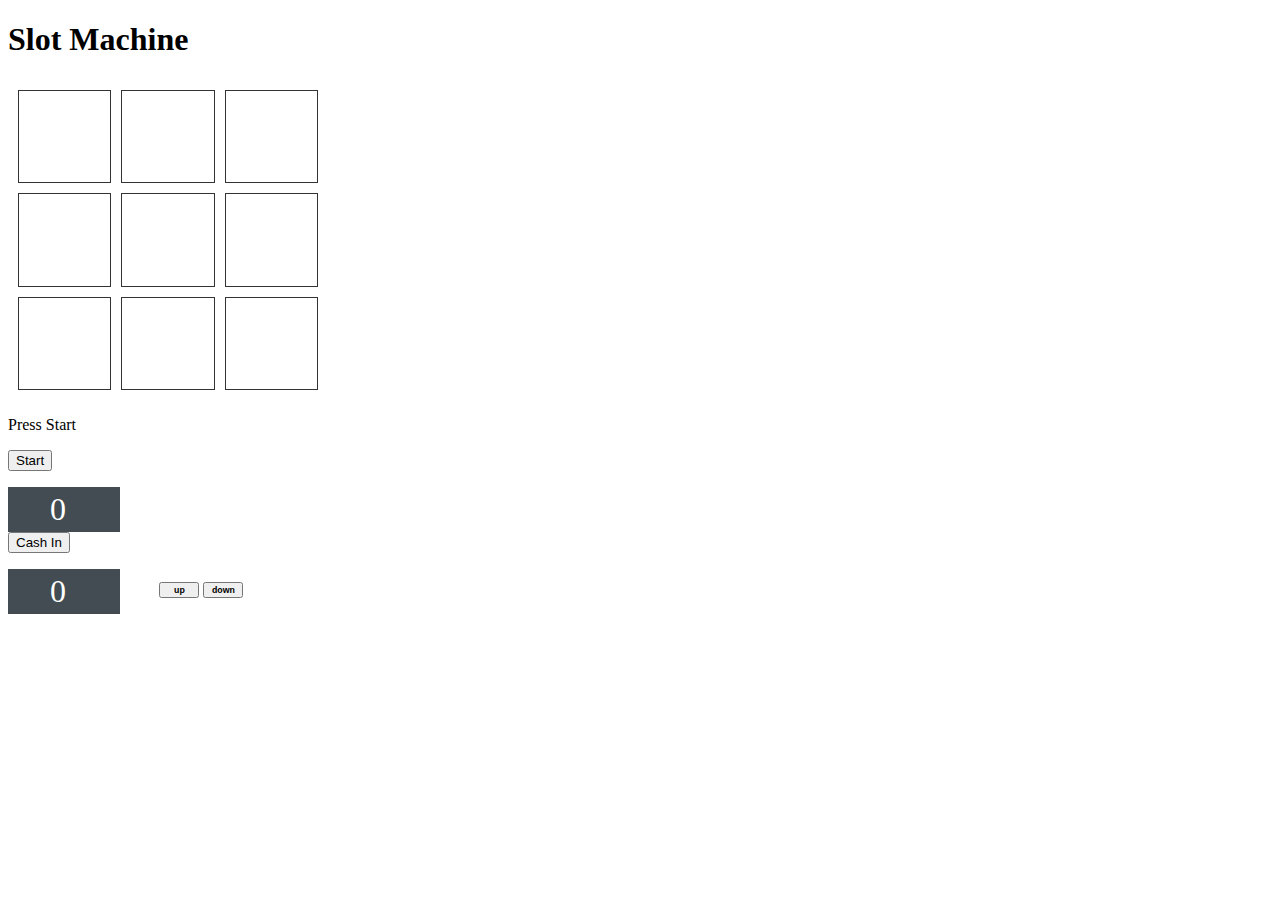
==== 02.12.09.2022/index.html @ d451402d "Add files via upload" ====
<!DOCTYPE html>
<html lang="en">
  <head>
    <meta charset="UTF-8" />
    <meta http-equiv="X-UA-Compatible" content="IE=edge" />
    <meta name="viewport" content="width=device-width, initial-scale=1.0" />
    <title>Slot Machine</title>

    <link href="style.css" rel="stylesheet" />
  </head>
  <body>
    <h1>Slot Machine</h1>
    <div id="Slot Machine"></div>
    <div class="box">
      <div class="box1"></div>
      <div class="box2"></div>
      <div class="box3"></div>
      <div class="box4"></div>
      <div class="box5"></div>
      <div class="box6"></div>
      <div class="box7"></div>
      <div class="box8"></div>
      <div class="box9"></div>
    </div>
    <p class="msg">Press Start</p>
    <button class="button">Start</button>
    <p></p>
    <div class="displayForTotalCredit">0</div>
    <button class="CashIn">Cash In</button>
    <p></p>
    <div class="displayForBet">0</div>
    <div class="bet">
      <button class="bet-up">up</button>
      <button class="bet-down">down</button>
    </div>
    <script src="script.js" charset="utf-8"></script>
  </body>
</html>
---- 02.12.09.2022/style.css ----
.box {
  display: grid;
  grid-template-columns: auto auto auto;
  gap: 10px 10px;
  height: 300px;
  width: 300px;
  padding: 10px;
}
.box1,
.box2,
.box3,
.box4,
.box5,
.box6,
.box7,
.box8,
.box9 {
  border: 1px solid rgba(0, 0, 0, 0.8);
  padding: 20px;
  font-size: 30px;
  text-align: center;
}

.displayForTotalCredit {
  font-size: 2rem;
  text-align: center; /* This is the Logical Property for text-align: right; and has very good browser support. */
  background-color: hsl(202, 11%, 29%); /* background color */
  color: hsl(255, 100%, 100%); /* text color */
  padding-block-start: 0.25rem; /* Logical Property for padding-top */
  padding-block-end: 0.25rem; /* Logical Property for padding-bottom */
  padding-inline-end: 0.75rem; /* Logical Property for padding-right */
  width: 100px;
}

.displayForBet {
  font-size: 2rem;
  text-align: center;
  background-color: hsl(202, 11%, 29%);
  color: hsl(255, 100%, 100%);
  padding-block-start: 0.25rem; /* Logical Property for padding-top */
  padding-block-end: 0.25rem; /* Logical Property for padding-bottom */
  padding-inline-end: 0.75rem; /* Logical Property for padding-right */
  width: 100px;
}
.bet {
  margin-left: 10%;
  width: 25%;
  position: relative;
  top: -60px;
  padding: 25px;
}
.bet-up {
  font-size: 0.55rem;
  text-align: auto;
  width: 40px;
  font-weight: bolder;
}
.bet-down {
  font-size: 0.55rem;
  text-align: auto;
  width: 40px;
  font-weight: bolder;
}
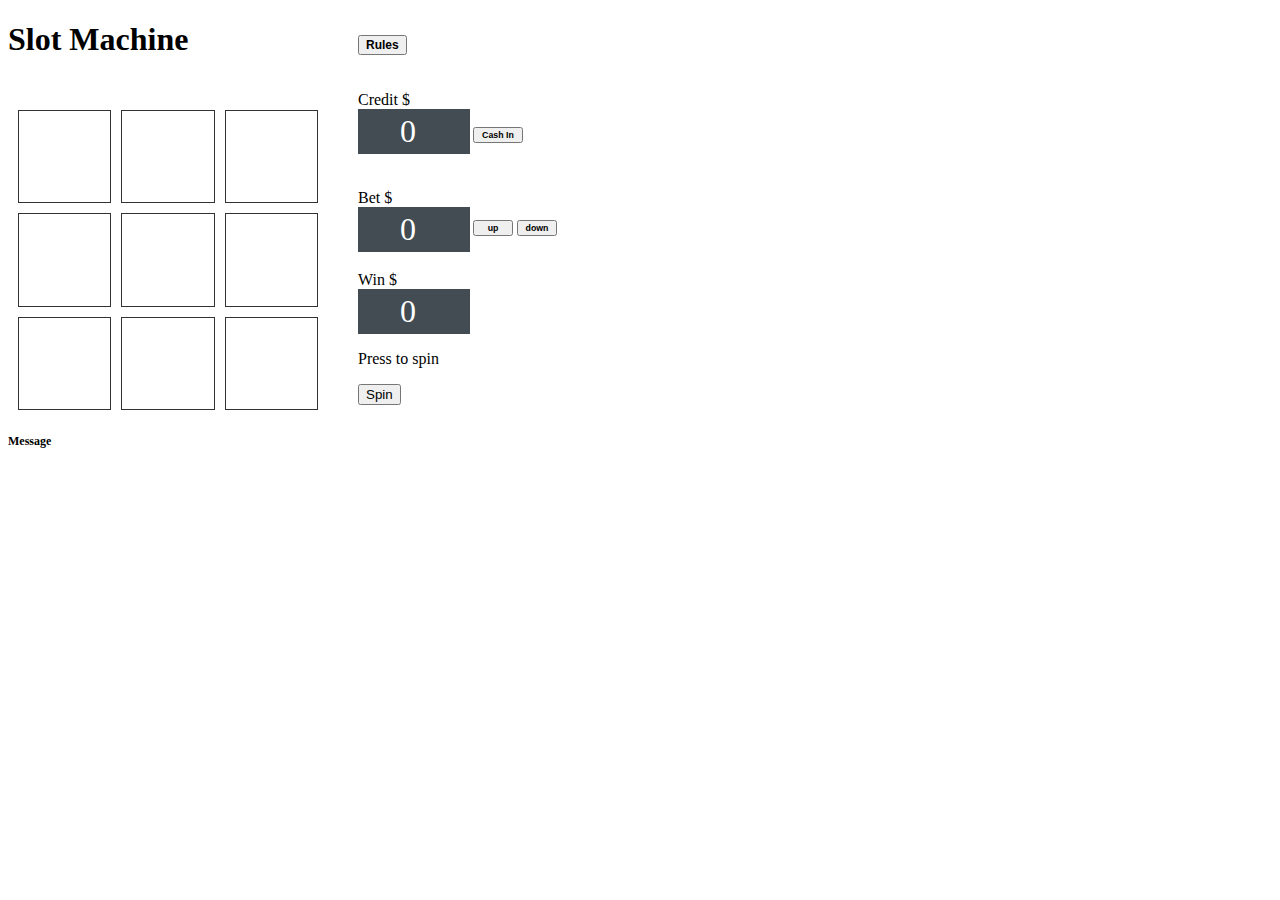
==== commit 932acaea: "Add files via upload" ====
--- a/02.12.09.2022/index.html
+++ b/02.12.09.2022/index.html
@@ -10,6 +10,7 @@
   </head>
   <body>
     <h1>Slot Machine</h1>
+    <button class="rules" >Rules</button> 
     <div id="Slot Machine"></div>
     <div class="box">
       <div class="box1"></div>
@@ -22,17 +23,28 @@
       <div class="box8"></div>
       <div class="box9"></div>
     </div>
-    <p class="msg">Press Start</p>
-    <button class="button">Start</button>
+   <!--<p class="msg">Press t</p>-->
+   <div class="spin"> Press to spin<p></p>
+    <button class="button">Spin</button></div>
     <p></p>
-    <div class="displayForTotalCredit">0</div>
-    <button class="CashIn">Cash In</button>
+    <div class="credit">Credit $
+      <div class="displayForTotalCredit">0</div>
+      <button class="CashIn">Cash In</button>
+    </div>
     <p></p>
-    <div class="displayForBet">0</div>
-    <div class="bet">
-      <button class="bet-up">up</button>
-      <button class="bet-down">down</button>
+    <div class="bet"> Bet $
+      <div class="displayForBet">0</div>
+      <div class="betbutton">
+        <button class="bet-up">up</button>
+        <button class="bet-down">down</button>
+      </div>
     </div>
+    <div class="win">Win $
+    <div class="displayForWin">0</div>
+    </div></div>
+    <div class = "Winning_Message">Message</div>
+    <div Class="Winning_line"></div>
+
     <script src="script.js" charset="utf-8"></script>
   </body>
 </html>
--- a/02.12.09.2022/style.css
+++ b/02.12.09.2022/style.css
@@ -42,8 +42,8 @@
   padding-inline-end: 0.75rem; /* Logical Property for padding-right */
   width: 100px;
 }
-.bet {
-  margin-left: 10%;
+.betbutton {
+  margin-left: 90px;
   width: 25%;
   position: relative;
   top: -60px;
@@ -61,3 +61,59 @@
   width: 40px;
   font-weight: bolder;
 }
+.CashIn {
+  position: relative;
+  margin-left: 115px;
+  top: -30px;
+  font-size: 0.55rem;
+  text-align: auto;
+  width: 50px;
+  font-weight: bolder;
+}
+
+.credit,
+.bet,
+.win {
+  position: relative;
+  margin-left: 350px;
+  top: -400px;
+}
+
+.displayForWin {
+  font-size: 2rem;
+  text-align: center; /* This is the Logical Property for text-align: right; and has very good browser support. */
+  background-color: hsl(202, 11%, 29%); /* background color */
+  color: hsl(255, 100%, 100%); /* text color */
+  padding-block-start: 0.25rem; /* Logical Property for padding-top */
+  padding-block-end: 0.25rem; /* Logical Property for padding-bottom */
+  padding-inline-end: 0.75rem; /* Logical Property for padding-right */
+  width: 100px;
+}
+.win {
+  top: -450px;
+}
+.spin {
+  position: relative;
+  margin-left: 350px;
+  top: -70px;
+}
+.Winning_Message {
+  position: relative;
+  font-size: 0.75rem;
+  font-weight: bolder;
+  top: -350px;
+}
+.Winning_line {
+  position: relative;
+  font-size: 0.75rem;
+  font-weight: bold;
+  top: -350px;
+}
+
+.rules {
+  position: relative;
+  font-size: 0.75rem;
+  font-weight: bolder;
+  top: -45px;
+  margin-left: 350px;
+}
